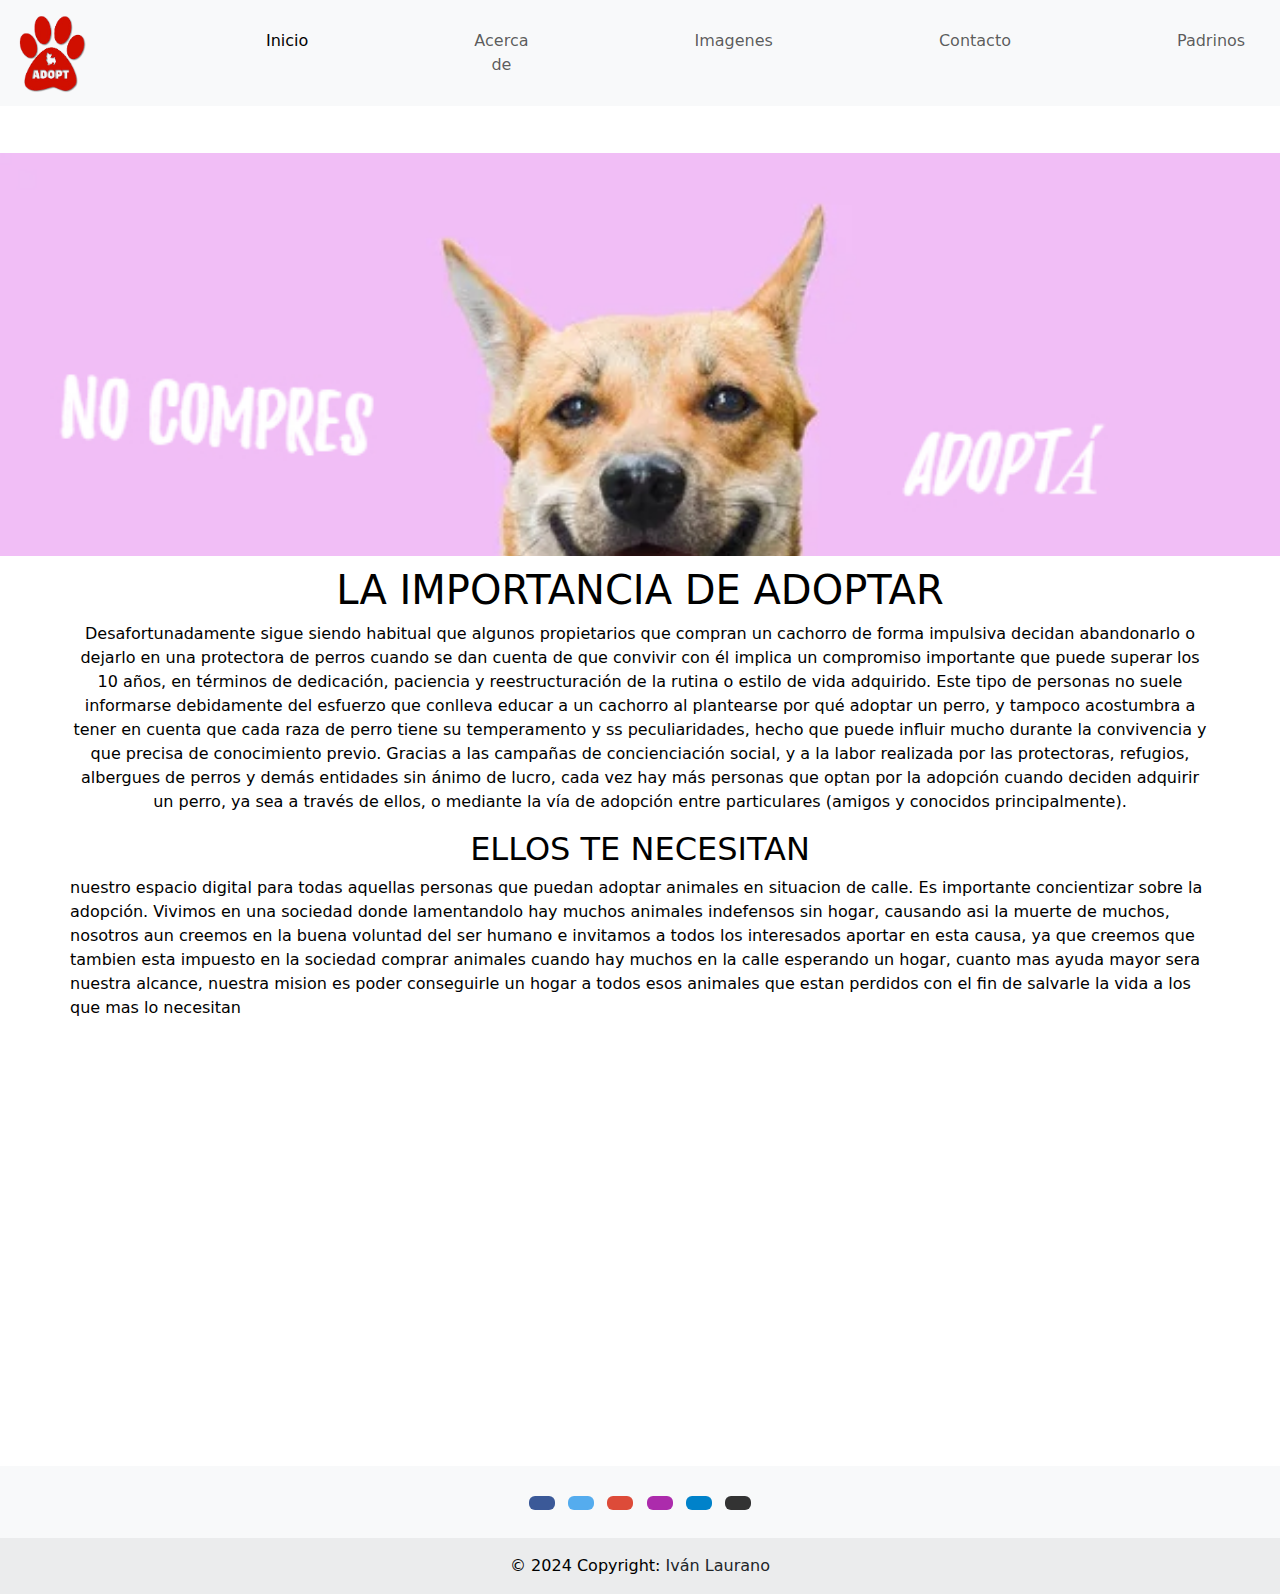
==== index.html @ 3a5de33c "first commit" ====
<!DOCTYPE html>
<html lang="en">
<head>
    <meta charset="UTF-8">
    <meta name="viewport" content="width=device-width, initial-scale=1.0">
    <!--LIBRERIA FONT AWESOME-->
    <link rel="stylesheet" href="https://cdnjs.cloudflare.com/ajax/libs/font-awesome/6.6.0/css/all.min.css" integrity="sha512-Kc323vGBEqzTmouAECnVceyQqyqdsSiqLQISBL29aUW4U/M7pSPA/gEUZQqv1cwx4OnYxTxve5UMg5GT6L4JJg==" crossorigin="anonymous" referrerpolicy="no-referrer" />
   <!--LIBRERIA BOOSTRAP-->
   <link rel="stylesheet" href="	https://cdn.jsdelivr.net/npm/bootstrap@5.3.3/dist/css/bootstrap.min.css">
	

    <link rel="stylesheet" href="style.css">
    <link rel="shortcut icon" href="icons/fabicon1.png" type="image/x-icon">
    <title>Animales en adopcion</title>
</head>
<body id="body">
    <!--ESTRUCTURA N°1 HEADER/NAV-->
    <nav class="navbar navbar-expand-lg bg-body-tertiary">
        <div class="container-fluid">
          <a class="navbar-brand" href="#"><img src="images/logo.jpg" alt=""></a>
          <button class="navbar-toggler" type="button" data-bs-toggle="collapse" data-bs-target="#navbarNavDropdown" aria-controls="navbarNavDropdown" aria-expanded="false" aria-label="Toggle navigation">
            <span class="navbar-toggler-icon"></span>
          </button>
          <div class="collapse navbar-collapse" id="navbarNavDropdown">
            <ul class="navbar-nav">
              <li class="nav-item">
                <a class="nav-link active" aria-current="page" href="#">Inicio</a>
              </li>
              <li class="nav-item">
                <a class="nav-link" href="/pages/Acerca-de.html">Acerca de</a>
              </li>
              <li class="nav-item">
                <a class="nav-link" href="/pages/imagenes.html">Imagenes</a>
              </li>
              <li class="nav-item">
                <a class="nav-link" href="/pages/contacto.html">Contacto</a>
              </li>
              <li class="nav-item">
                <a class="nav-link" href="/pages/padrinos.html">Padrinos</a>
              </li>
              <li class="nav-item dropdown">
                <a class="nav-link dropdown-toggle" href="#" role="button" data-bs-toggle="dropdown" aria-expanded="false">
                  Dropdown link
                </a>
                <ul class="dropdown-menu">
                  <li><a class="dropdown-item" href="#">Action</a></li>
                  <li><a class="dropdown-item" href="#">Another action</a></li>
                  <li><a class="dropdown-item" href="#">Something else here</a></li>
                </ul>
              </li>
            </ul>
          </div>
        </div>
      </nav>

    


    <!--ESTRUCTURA N°1 HEADER/NAV-->
 


    <!--BANNER DEL SITIO-->
    <section class="main__banner">

    </section>
    <!--ESTRUCTURA N°2 MAIN-->
        <main id="main">
          <section class="inicio-contenido1">
        <h1 class="inicio__contenido1">LA IMPORTANCIA DE ADOPTAR</h1>
        <p class="inicio__contenido1">Desafortunadamente sigue siendo habitual que algunos propietarios que compran un cachorro de forma impulsiva decidan abandonarlo o dejarlo en una protectora de perros cuando se dan cuenta de que convivir con él implica un compromiso importante que puede superar los 10 años, en términos de dedicación, paciencia y reestructuración de la rutina o estilo de vida adquirido.
            Este tipo de personas no suele informarse debidamente del esfuerzo que conlleva educar a un cachorro al plantearse por qué adoptar un perro, y tampoco acostumbra a tener en cuenta que cada raza de perro tiene su temperamento y ss peculiaridades, hecho que puede influir mucho durante la convivencia y que precisa de conocimiento previo.
            
            Gracias a las campañas de concienciación social, y a la labor realizada por las protectoras, refugios, albergues de perros y demás entidades sin ánimo de lucro, cada vez hay más personas que optan por la adopción cuando deciden adquirir un perro, ya sea a través de ellos, o mediante la vía de adopción entre particulares (amigos y conocidos principalmente).</p>
        <h2 class="inicio__contenido2">ELLOS TE NECESITAN</h2>
        <p class="inicio__contenido1-p">nuestro espacio digital para todas aquellas personas que puedan adoptar animales en situacion de calle. Es importante concientizar sobre la adopción. Vivimos en una sociedad donde lamentandolo hay muchos animales indefensos sin hogar, causando asi la muerte de muchos, nosotros aun creemos en la buena voluntad del ser humano e invitamos a todos los interesados aportar en esta causa, ya que creemos que tambien esta impuesto en la sociedad comprar animales cuando hay muchos en la calle esperando un hogar, cuanto mas ayuda mayor sera nuestra alcance, nuestra mision es poder conseguirle un hogar a todos esos animales que estan perdidos con el fin de salvarle la vida a los que mas lo necesitan</p>
          </section>
       
        <iframe width="560" height="315" src="https://www.youtube.com/embed/Jv1iolzbvZg?si=1XQ3T4DCFwGoPvS6" title="YouTube video player" frameborder="0" allow="accelerometer; autoplay; clipboard-write; encrypted-media; gyroscope; picture-in-picture; web-share" referrerpolicy="strict-origin-when-cross-origin" allowfullscreen></iframe>
    
    </main>
     
    <!--ESTRUCTURA N°3 FOOTER-->
    <footer class="bg-body-tertiary text-center">
        <!-- Grid container -->
        <div class="container p-4 pb-0">
          <!-- Section: Social media -->
          <section class="mb-4">
            <!-- Facebook -->
            <a
            data-mdb-ripple-init
              class="btn text-white btn-floating m-1"
              style="background-color: #3b5998;"
              href="#!"
              role="button"
              ><i class="fab fa-facebook-f"></i
            ></a>
      
            <!-- Twitter -->
            <a
              data-mdb-ripple-init
              class="btn text-white btn-floating m-1"
              style="background-color: #55acee;"
              href="#!"
              role="button"
              ><i class="fab fa-twitter"></i
            ></a>
      
            <!-- Google -->
            <a
              data-mdb-ripple-init
              class="btn text-white btn-floating m-1"
              style="background-color: #dd4b39;"
              href="#!"
              role="button"
              ><i class="fab fa-google"></i
            ></a>
      
            <!-- Instagram -->
            <a
              data-mdb-ripple-init
              class="btn text-white btn-floating m-1"
              style="background-color: #ac2bac;"
              href="#!"
              role="button"
              ><i class="fab fa-instagram"></i
            ></a>
      
            <!-- Linkedin -->
            <a
              data-mdb-ripple-init
              class="btn text-white btn-floating m-1"
              style="background-color: #0082ca;"
              href="#!"
              role="button"
              ><i class="fab fa-linkedin-in"></i
            ></a>
            <!-- Github -->
            <a
              data-mdb-ripple-init
              class="btn text-white btn-floating m-1"
              style="background-color: #333333;"
              href="#!"
              role="button"
              ><i class="fab fa-github"></i
            ></a>
          </section>
          <!-- Section: Social media -->
        </div>
        <!-- Grid container -->
      
        <!-- Copyright -->
        <div class="text-center p-3" style="background-color: rgba(0, 0, 0, 0.05);">
          © 2024 Copyright:
          <a class="text-body" href="https://mdbootstrap.com/">Iván Laurano</a>
        </div>
        <!-- Copyright -->
      </footer>






    
    
    
    
    </footer>
    <script src="https://cdn.jsdelivr.net/npm/bootstrap@5.3.3/dist/js/bootstrap.bundle.min.js"></script>
</body>
</html>
---- style.css ----
/*ESTILOS RESET CSS*/
* {
    margin: 0;
    padding: 0;
    box-sizing: border-box;
    text-decoration: none;
    list-style: none;
    color: rgb(0, 0, 0);
    max-width: 1400px;

}



li {
   display: inline-flex;
   margin-left: 150px;
   color: antiquewhite;
   
}

a {
    text-decoration: none;
    color: rgb(15, 15, 15);
    text-align: center;
    
}


#header{
    width: 100%;
    height: 150px;
    background-color: rgb(133, 238, 241);
    display: inline-flex;
    /* position: fixed;
    z-index: 1000; */
 }
 /*NAVBAR BOOSTRAP*/
.navbar-brand img{
    width: 80px;
}
#navBar{
    width: 100%;
    height: 80px;
    align-items: center;
    justify-content: space-around;
}
.navBar__logo--img{
    width: 100px;
    
}

#main {
    margin-top: 10px;
    min-height: 100vh;
    padding: 0 70px;
    display: flex;
    flex-direction: column;
    align-items: center;
}

#body{
    display: flex;
    flex-direction: column;
    max-width: 1400px;
}




/*ESTILOS CONTENIDO*/
/*////////////////////////////////////////////////////*/
.main__banner {
    width: 100%;
    height: 50vh;
    margin-top: px;
    background-image: url(images/banner.jpg);
    background-repeat: no-repeat;
    background-size: contain;
    aspect-ratio: 1/1;
    background-position: center;
    background-attachment: fixed;
    position: relative;
}

.main__banner-picture {
    position: absolute;
    width: 100%;
    height: 50vh;
    background-color: rgba(128, 128, 128, 0.288);
    /* backdrop-filter: blur(2px); */
    display: flex;
    justify-content: center;
    align-items: center;
    flex-direction: column;
}

.main__banner-picture p {
    text-align: center;
}

.main__banner-picture img {
    width: 200px;
}

/*SECCIÓN INICIO 1*/

.inicio__contenido1 {
    text-align: center;
}

/*SECCIÓN INICIO 2*/
.inicio__contenido2 {
    display: flex;
    align-items: center;
    flex-direction: column;
}

.inicio__contenido2-iframe {
    width: 800px;
    height: 300px;
}





/*ESTILOS FOOTER*/
#footer {
    width: 100%;
    height: 200px;
    margin-top: auto;
    background-color: rgb(230, 111, 156);
    display: flex;
    justify-content: space-around;
    align-items: center;
    flex-wrap: wrap;
}

/*FOOTER LOGO*/
.footer__logo-picture-img{
    width: 130px;
}

/*FOOTER LINKS*/
.footer__links {
    display: flex;
    flex-direction: column;
    align-items: center;
    text-align: center;
}

.footer__links-ul {
    padding: 0;
}
.footer__links-ul li{
    display: block;
}

.footer__links-copyright h3 h4 {
    text-align: center;
    align-items: center;
   
    
  
 }

/*FOOTER REDES*/
.footer__redes .fa-brands {
    margin-left: 15px;
    font-size: 40px;
}

/*ESTILOS GRILLAS PAGE IMAGENES*/
.grid{
    width: 100%;
    height: auto;
    background-color: rgb(95, 134, 134);
    display:flex;
    gap: 1px;
    flex-wrap:wrap
    justify-content;center
 }

.card{
    width: 400px;
    height: auto;
    border: 1px black dotted;
    display:contents
}

.grid img{
    width: 100%;
    height: 250px;
    
}

.card-tarjeta img{
    width: 300px;
    height:auto;
    align-items: center;
}

/*ESTILOS UBICACION*/
.ubicacion{
    width: 300px;
    height: 300px;
    align-content: center;
}



/*ESTILOS CASA*/
.casa img{
    width: 500px;
    height: auto;
    position: relative;
    display: flex;
}
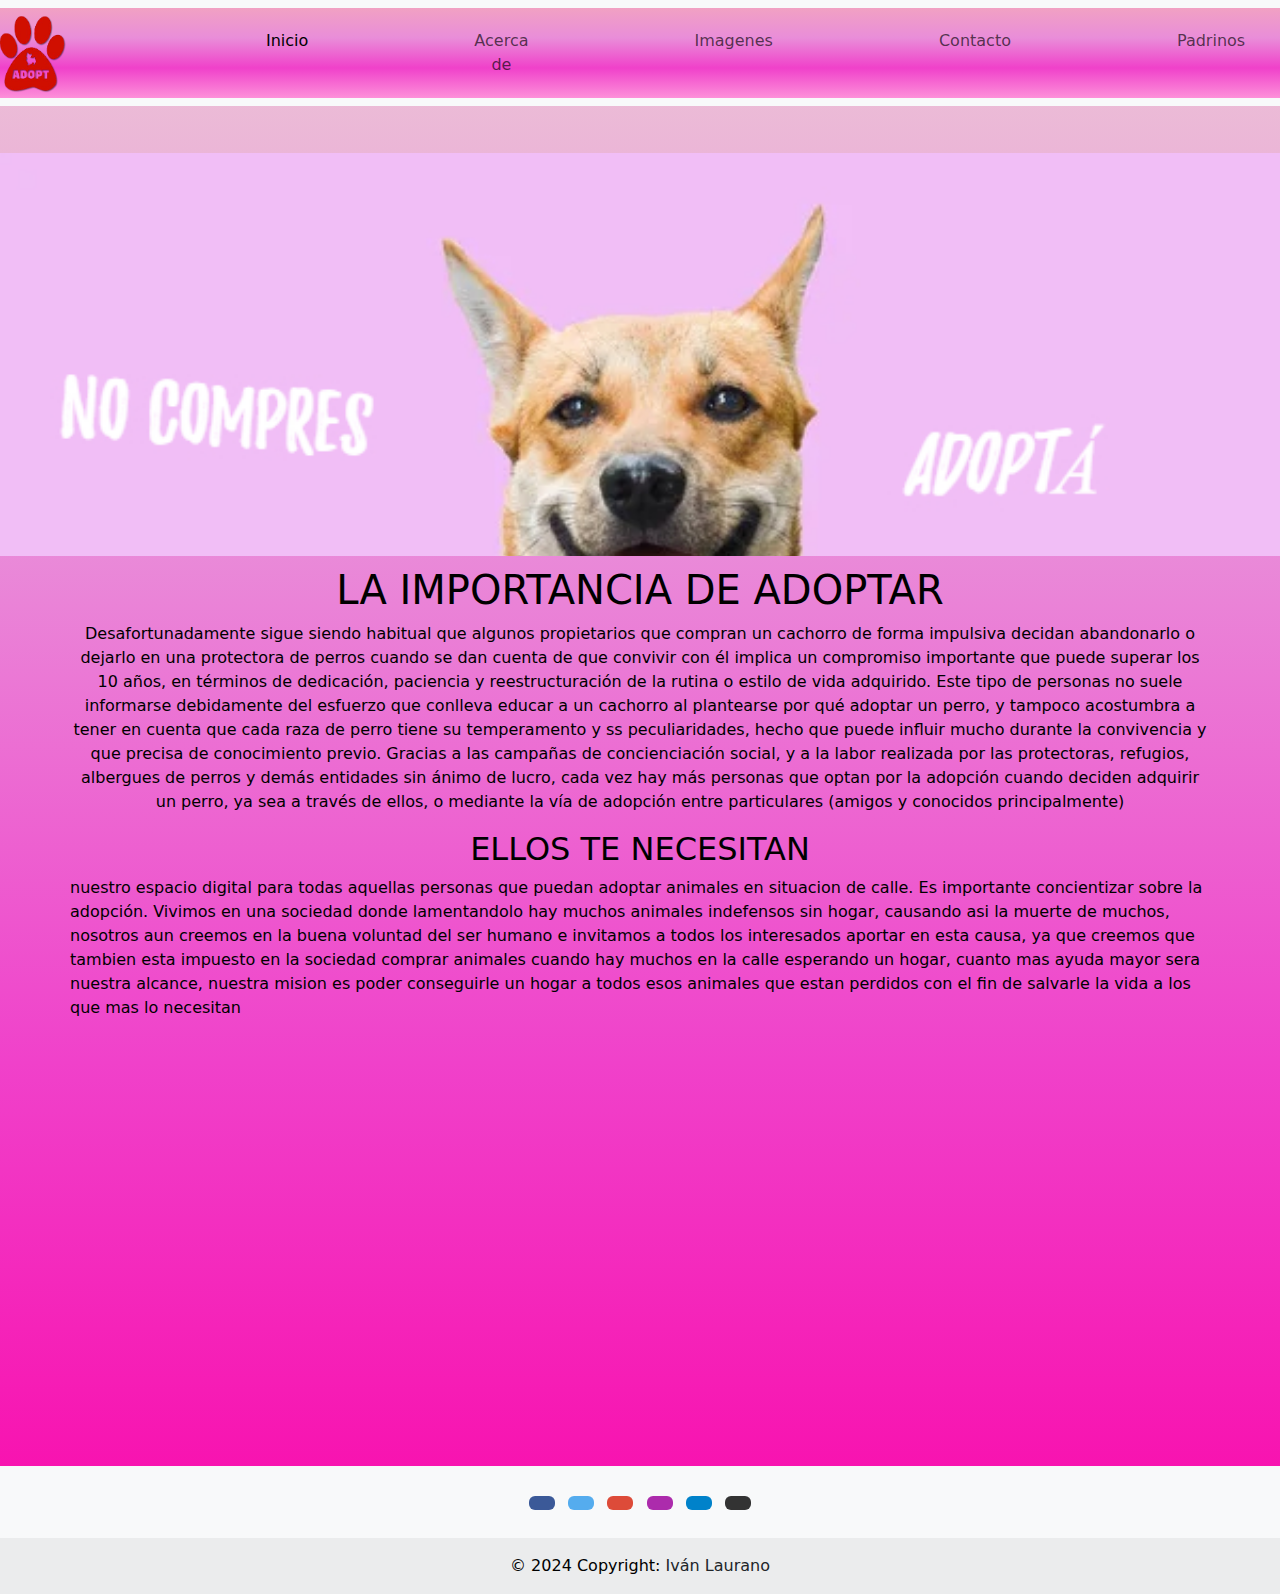
==== commit 97627b42: "second commit" ====
--- a/index.html
+++ b/index.html
@@ -9,7 +9,7 @@
    <link rel="stylesheet" href="	https://cdn.jsdelivr.net/npm/bootstrap@5.3.3/dist/css/bootstrap.min.css">
 	
 
-    <link rel="stylesheet" href="style.css">
+    <link rel="stylesheet" href="css/style.css">
     <link rel="shortcut icon" href="icons/fabicon1.png" type="image/x-icon">
     <title>Animales en adopcion</title>
 </head>
@@ -56,13 +56,13 @@
     
 
 
-    <!--ESTRUCTURA N°1 HEADER/NAV-->
+  
  
 
 
     <!--BANNER DEL SITIO-->
     <section class="main__banner">
-
+      
     </section>
     <!--ESTRUCTURA N°2 MAIN-->
         <main id="main">
@@ -71,7 +71,7 @@
         <p class="inicio__contenido1">Desafortunadamente sigue siendo habitual que algunos propietarios que compran un cachorro de forma impulsiva decidan abandonarlo o dejarlo en una protectora de perros cuando se dan cuenta de que convivir con él implica un compromiso importante que puede superar los 10 años, en términos de dedicación, paciencia y reestructuración de la rutina o estilo de vida adquirido.
             Este tipo de personas no suele informarse debidamente del esfuerzo que conlleva educar a un cachorro al plantearse por qué adoptar un perro, y tampoco acostumbra a tener en cuenta que cada raza de perro tiene su temperamento y ss peculiaridades, hecho que puede influir mucho durante la convivencia y que precisa de conocimiento previo.
             
-            Gracias a las campañas de concienciación social, y a la labor realizada por las protectoras, refugios, albergues de perros y demás entidades sin ánimo de lucro, cada vez hay más personas que optan por la adopción cuando deciden adquirir un perro, ya sea a través de ellos, o mediante la vía de adopción entre particulares (amigos y conocidos principalmente).</p>
+            Gracias a las campañas de concienciación social, y a la labor realizada por las protectoras, refugios, albergues de perros y demás entidades sin ánimo de lucro, cada vez hay más personas que optan por la adopción cuando deciden adquirir un perro, ya sea a través de ellos, o mediante la vía de adopción entre particulares (amigos y conocidos principalmente)</p>
         <h2 class="inicio__contenido2">ELLOS TE NECESITAN</h2>
         <p class="inicio__contenido1-p">nuestro espacio digital para todas aquellas personas que puedan adoptar animales en situacion de calle. Es importante concientizar sobre la adopción. Vivimos en una sociedad donde lamentandolo hay muchos animales indefensos sin hogar, causando asi la muerte de muchos, nosotros aun creemos en la buena voluntad del ser humano e invitamos a todos los interesados aportar en esta causa, ya que creemos que tambien esta impuesto en la sociedad comprar animales cuando hay muchos en la calle esperando un hogar, cuanto mas ayuda mayor sera nuestra alcance, nuestra mision es poder conseguirle un hogar a todos esos animales que estan perdidos con el fin de salvarle la vida a los que mas lo necesitan</p>
           </section>
--- a/css/style.css
+++ b/css/style.css
@@ -0,0 +1,235 @@
+/*ESTILOS RESET CSS*/
+* {
+    margin: 0;
+    padding: 0;
+    box-sizing: border-box;
+    text-decoration: none;
+    list-style: none;
+    color: rgb(0, 0, 0);
+    max-width: 1400px;
+    
+}
+#header{
+    width: 100%;
+    height: 150px;
+    background-color: rgb(133, 238, 241);
+    display: inline-flex;
+    /* position: fixed;
+    z-index: 1000; */
+     }
+
+     
+
+li {
+    display: inline-flex;
+    margin-left: 150px;
+    color: rgb(241, 239, 235);
+    
+ }
+ 
+ a {
+     text-decoration: none;
+     color: rgb(15, 15, 15);
+     text-align: center;
+     
+ }
+ body{
+    display: flex;
+    flex-direction: column;
+    max-width: 1400px;
+    background: linear-gradient(rgb(236, 198, 214), rgb(233, 141, 217), rgb(240, 65, 202), rgb(250, 5, 168));
+}
+/*NAVBAR BOOSTRAP*/
+.navbar-brand img{
+    width: 80px;
+    translate: -20px;
+}
+#navBar{
+    width: 100%;
+    height: 80px;
+    align-items: center;
+    justify-content: space-around;
+}
+.navBar__logo--img{
+    width: 100px;
+    
+}
+.container-fluid{
+  
+    background: linear-gradient(rgb(241, 161, 195), rgb(233, 141, 217), rgb(240, 65, 202), rgb(253, 144, 217));
+}
+
+
+#main {
+    margin-top: 10px;
+    min-height: 100vh;
+    padding: 0 70px;
+    display: flex;
+    flex-direction: column;
+    align-items: center;
+    
+}
+
+
+.carousel-item{
+    width: 500px;
+    height: 700px;
+}
+
+
+/*ESTILOS CONTENIDO*/
+/*////////////////////////////////////////////////////*/
+.main__banner {
+    width: 100%;
+    height: 50vh;
+    margin-top: px;
+    background-image: url(../images/banner.jpg);
+    background-repeat: no-repeat;
+    background-size: contain;
+    aspect-ratio: 1/1;
+    background-position: center;
+    background-attachment: fixed;
+    position: relative;
+}
+
+.main__banner-picture {
+    position: absolute;
+    width: 100%;
+    height: 50vh;
+    background-color: rgba(128, 128, 128, 0.288);
+    /* backdrop-filter: blur(2px); */
+    display: flex;
+    justify-content: center;
+    align-items: center;
+    flex-direction: column;
+}
+
+.main__banner-picture p {
+    text-align: center;
+}
+
+.main__banner-picture img {
+    width: 200px;
+}
+
+/*SECCIÓN INICIO 1*/
+
+.inicio__contenido1 {
+    text-align: center;
+    
+}
+
+/*SECCIÓN INICIO 2*/
+.inicio__contenido2 {
+    display: flex;
+    align-items: center;
+    flex-direction: column;
+}
+
+.inicio__contenido2-iframe {
+    width: 800px;
+    height: 300px;
+}
+/*ESTILOS UBICACION*/
+.ubicacion{
+    width: 300px;
+    height: 300px;
+    align-content: center;
+}
+
+
+
+/*ESTILOS CASA*/
+.casa img{
+    width: 500px;
+    height: auto;
+    position: relative;
+    display: flex;
+}
+
+
+/*ESTILOS FOOTER*/
+#footer {
+    width: 100%;
+    height: 200px;
+    margin-top: auto;
+    background-color: rgb(230, 111, 156);
+    display: flex;
+    justify-content: space-around;
+    align-items: center
+    flex-wrap; 
+ }
+
+/*FOOTER LOGO*/
+.footer__logo-picture-img{
+    width: 130px;
+}
+
+/*FOOTER LINKS*/
+.footer__links {
+    display: flex;
+    flex-direction:column
+    
+
+}
+
+.footer__links-ul {
+    padding: 0;
+}
+.footer__links-ul li{
+    display: block;
+}
+
+.footer__links-copyright h3 h4 {
+    text-align: center;
+    align-items: center;
+   
+    
+  
+ }
+
+/*FOOTER REDES*/
+.footer__redes .fa-brands {
+    margin-left: 15px;
+    font-size: 40px;
+}
+/*ESTILOS GRILLAS PAGE IMAGENES*/
+.grid{
+    width: 100%;
+    height: auto;
+    background-color: rgb(95, 134, 134);
+    display:flex;
+    gap: 1px;
+    flex-wrap:wrap
+    
+    
+ }
+
+.card{
+    width: 400px;
+    height: auto;
+    border: 1px black dotted;
+    display:contents
+}
+
+.grid img{
+    width: 100%;
+    height: 250px;
+    
+}
+
+.card-tarjeta img{
+    width: 300px;
+    height:auto;
+    align-items: center;
+}
+
+/*ESTILOS UBICACION*/
+.ubicacion{
+    width: 300px;
+    height: 300px;
+    align-content: center;
+}
+
+
+/*# sourceMappingURL=style.css.map */
